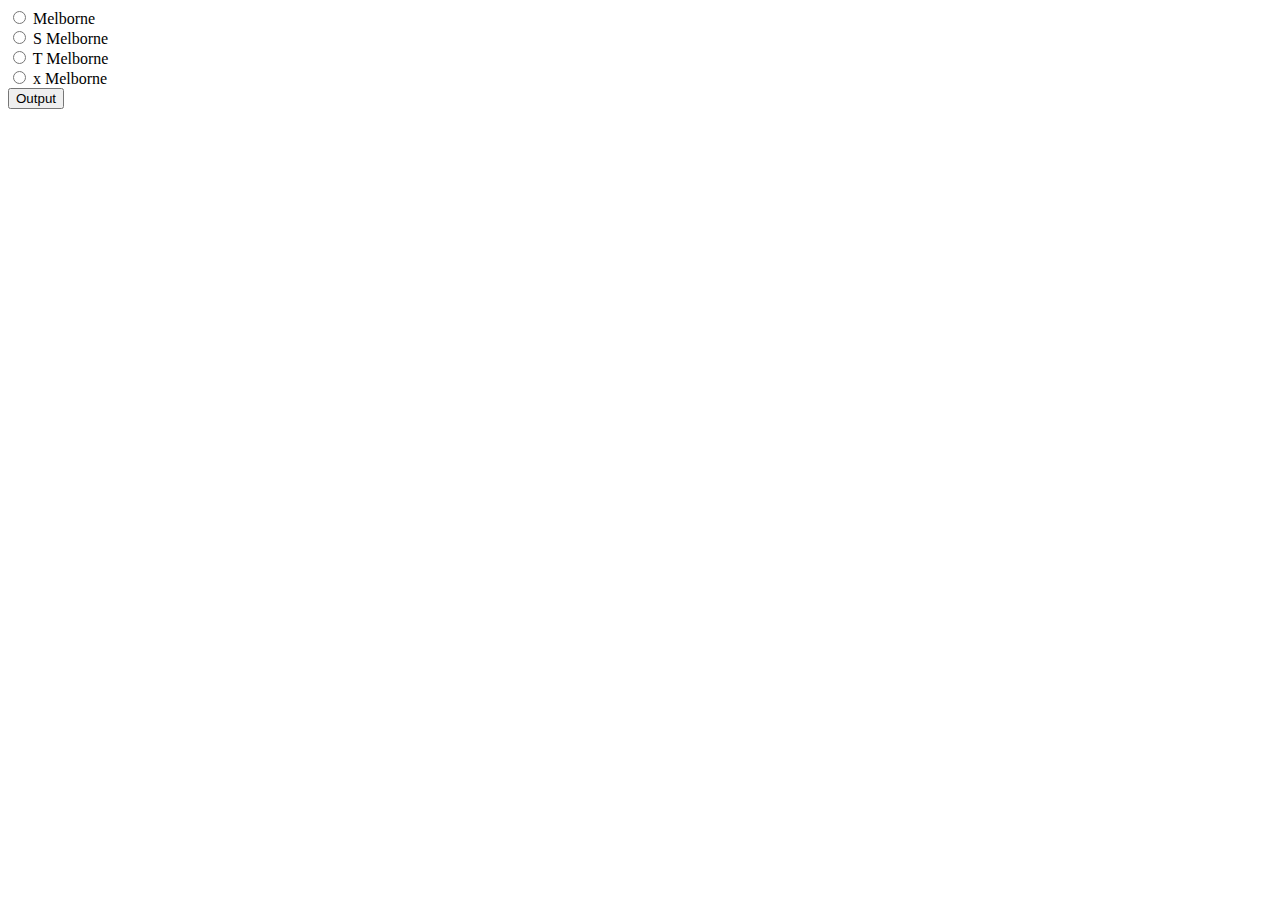
==== form.html @ 3d96c90d "pushed" ====
<!DOCTYPE html>
<html lang="en">
<head>
    <meta charset="UTF-8">
    <meta http-equiv="X-UA-Compatible" content="IE=edge">
    <meta name="viewport" content="width=device-width, initial-scale=1.0">
    <title>Document</title>
</head>
<body>
    <form action="" name="theForm">
        <input type="radio" name="area" value="1000"> Melborne <br>
        <input type="radio"  name="area" value="3000"> S Melborne <br>
        <input type="radio"  name="area" value="6000"> T Melborne <br>
        <input type="radio"  name="area" value="10000"> x Melborne <br>
    </form>
    <button onclick="showValue()">Output</button>

    <script>
       var img = document.querySelector('input[name="area"]:checked').value;

        function showValue() {
            alert(img);
        }
    </script>
</body>
</html>
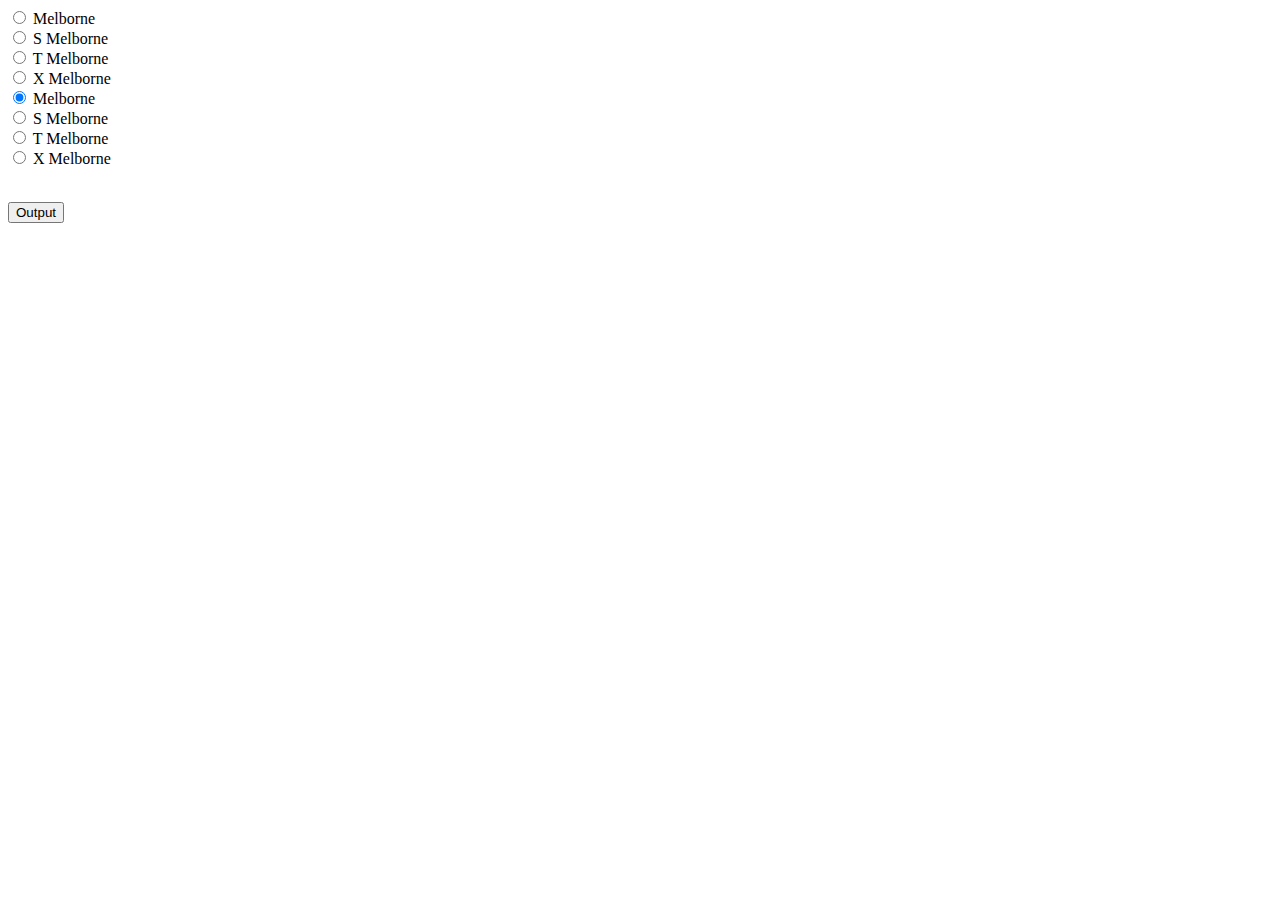
==== commit a7ef2fb1: "domupdated" ====
--- a/form.html
+++ b/form.html
@@ -1,4 +1,4 @@
-<!DOCTYPE html>
+<html>
 <html lang="en">
 <head>
     <meta charset="UTF-8">
@@ -11,16 +11,32 @@
         <input type="radio" name="area" value="1000"> Melborne <br>
         <input type="radio"  name="area" value="3000"> S Melborne <br>
         <input type="radio"  name="area" value="6000"> T Melborne <br>
-        <input type="radio"  name="area" value="10000"> x Melborne <br>
+        <input type="radio"  name="area" value="10000"> X Melborne <br>
+    
+        <input type="radio" name="anoarea" value="1000" checked> Melborne <br>
+        <input type="radio"  name="anoarea" value="3000"> S Melborne <br>
+        <input type="radio"  name="anoarea" value="6000"> T Melborne <br>
+        <input type="radio"  name="anoarea" value="10000"> X Melborne <br>
+
+        
     </form>
-    <button onclick="showValue()">Output</button>
+
+    
+
+    <br>
+
+    <button onclick="disply()">Output</button>
+
+    <!-- <p id="demo" onclick="disply()">nb mm</p> -->
 
     <script>
-       var img = document.querySelector('input[name="area"]:checked').value;
+        function display() {
+            var value1 = document.querySelector('input[name="area"]:checked').value;
+        var value2 = document.querySelector('input[name="anoarea"]:checked').value;
+        var res = parseInt(value)+parseInt(value1);
+        }  
 
-        function showValue() {
-            alert(img);
-        }
+
     </script>
 </body>
 </html>